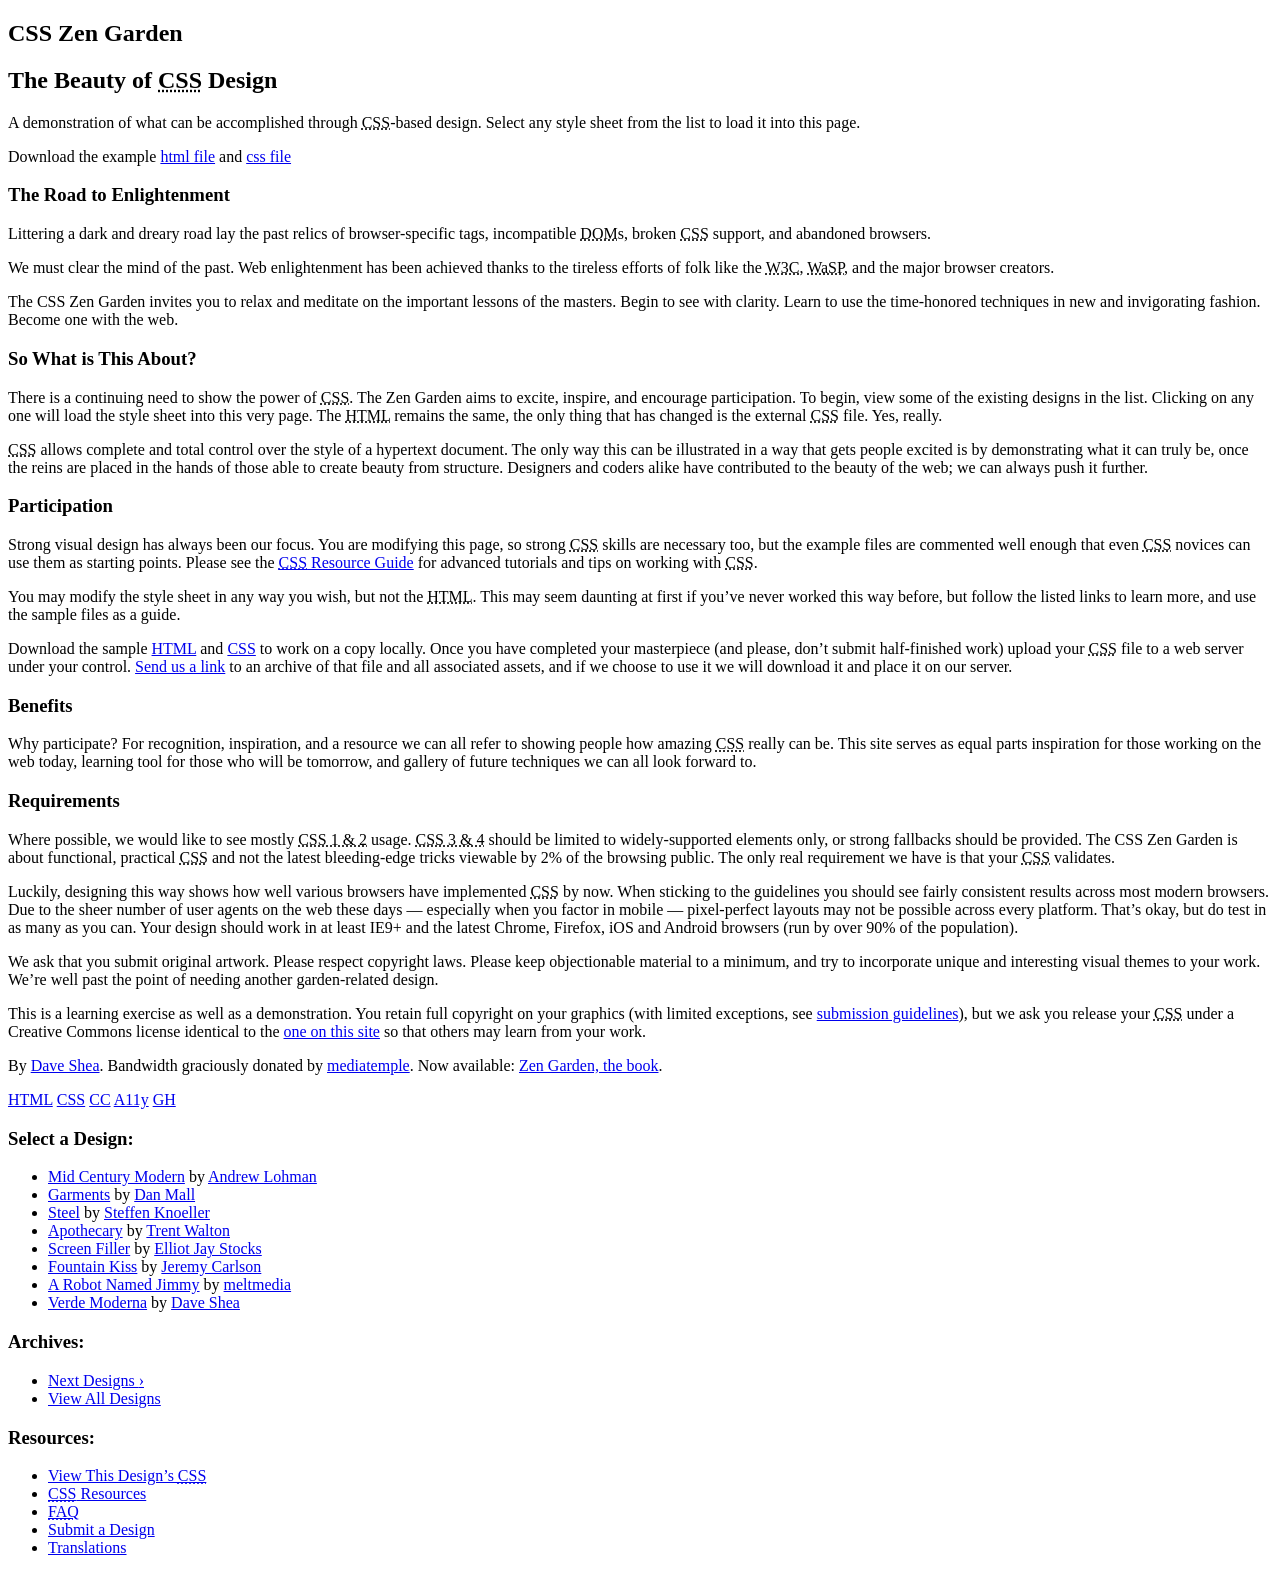
==== index.html @ 38d388d0 "update index html" ====
<!DOCTYPE html>
<html lang="en">
<head>
	<meta charset="utf-8">
	<title>CSS Zen Garden: The Beauty of CSS Design</title>

	<link rel="stylesheet" media="screen" href="style.css">
	<link rel="alternate" type="application/rss+xml" title="RSS" href="http://www.csszengarden.com/zengarden.xml">

	<meta name="viewport" content="width=device-width, initial-scale=1.0">
	<meta name="author" content="Dave Shea">
	<meta name="description" content="A demonstration of what can be accomplished visually through CSS-based design.">
	<meta name="robots" content="all">


	<!--[if lt IE 9]>
	<script src="script/html5shiv.js"></script>
	<![endif]-->
</head>

<!--



	View source is a feature, not a bug. Thanks for your curiosity and
	interest in participating!

	Here are the submission guidelines for the new and improved csszengarden.com:

	- CSS3? Of course! Prefix for ALL browsers where necessary.
	- go responsive; test your layout at multiple screen sizes.
	- your browser testing baseline: IE9+, recent Chrome/Firefox/Safari, and iOS/Android
	- Graceful degradation is acceptable, and in fact highly encouraged.
	- use classes for styling. Don't use ids.
	- web fonts are cool, just make sure you have a license to share the files. Hosted
	  services that are applied via the CSS file (ie. Google Fonts) will work fine, but
	  most that require custom HTML won't. TypeKit is supported, see the readme on this
	  page for usage instructions: https://github.com/mezzoblue/csszengarden.com/

	And a few tips on building your CSS file:

	- use :first-child, :last-child and :nth-child to get at non-classed elements
	- use ::before and ::after to create pseudo-elements for extra styling
	- use multiple background images to apply as many as you need to any element
	- use the Kellum Method for image replacement, if still needed. http://goo.gl/GXxdI
	- don't rely on the extra divs at the bottom. Use ::before and ::after instead.

		
-->

<body id="css-zen-garden">
<div class="page-wrapper">

	<section class="intro" id="zen-intro">
		<header role="banner">
			<h1>CSS Zen Garden</h1>
			<h2>The Beauty of <abbr title="Cascading Style Sheets">CSS</abbr> Design</h2>
		</header>

		<div class="summary" id="zen-summary" role="article">
			<p>A demonstration of what can be accomplished through <abbr title="Cascading Style Sheets">CSS</abbr>-based design. Select any style sheet from the list to load it into this page.</p>
			<p>Download the example <a href="/examples/index" title="This page's source HTML code, not to be modified.">html file</a> and <a href="/examples/style.css" title="This page's sample CSS, the file you may modify.">css file</a></p>
		</div>
		
		<div class="preamble" id="zen-preamble" role="article">
			<h3>The Road to Enlightenment</h3>
			<p>Littering a dark and dreary road lay the past relics of browser-specific tags, incompatible <abbr title="Document Object Model">DOM</abbr>s, broken <abbr title="Cascading Style Sheets">CSS</abbr> support, and abandoned browsers.</p>
			<p>We must clear the mind of the past. Web enlightenment has been achieved thanks to the tireless efforts of folk like the <abbr title="World Wide Web Consortium">W3C</abbr>, <abbr title="Web Standards Project">WaSP</abbr>, and the major browser creators.</p>
			<p>The CSS Zen Garden invites you to relax and meditate on the important lessons of the masters. Begin to see with clarity. Learn to use the time-honored techniques in new and invigorating fashion. Become one with the web.</p>
		</div>
	</section>

	<div class="main supporting" id="zen-supporting" role="main">
		<div class="explanation" id="zen-explanation" role="article">
			<h3>So What is This About?</h3>
			<p>There is a continuing need to show the power of <abbr title="Cascading Style Sheets">CSS</abbr>. The Zen Garden aims to excite, inspire, and encourage participation. To begin, view some of the existing designs in the list. Clicking on any one will load the style sheet into this very page. The <abbr title="HyperText Markup Language">HTML</abbr> remains the same, the only thing that has changed is the external <abbr title="Cascading Style Sheets">CSS</abbr> file. Yes, really.</p>
			<p><abbr title="Cascading Style Sheets">CSS</abbr> allows complete and total control over the style of a hypertext document. The only way this can be illustrated in a way that gets people excited is by demonstrating what it can truly be, once the reins are placed in the hands of those able to create beauty from structure. Designers and coders alike have contributed to the beauty of the web; we can always push it further.</p>
		</div>

		<div class="participation" id="zen-participation" role="article">
			<h3>Participation</h3>
			<p>Strong visual design has always been our focus. You are modifying this page, so strong <abbr title="Cascading Style Sheets">CSS</abbr> skills are necessary too, but the example files are commented well enough that even <abbr title="Cascading Style Sheets">CSS</abbr> novices can use them as starting points. Please see the <a href="/pages/resources/" title="A listing of CSS-related resources"><abbr title="Cascading Style Sheets">CSS</abbr> Resource Guide</a> for advanced tutorials and tips on working with <abbr title="Cascading Style Sheets">CSS</abbr>.</p>
			<p>You may modify the style sheet in any way you wish, but not the <abbr title="HyperText Markup Language">HTML</abbr>. This may seem daunting at first if you&#8217;ve never worked this way before, but follow the listed links to learn more, and use the sample files as a guide.</p>
			<p>Download the sample <a href="/examples/index" title="This page's source HTML code, not to be modified.">HTML</a> and <a href="/examples/style.css" title="This page's sample CSS, the file you may modify.">CSS</a> to work on a copy locally. Once you have completed your masterpiece (and please, don&#8217;t submit half-finished work) upload your <abbr title="Cascading Style Sheets">CSS</abbr> file to a web server under your control. <a href="/pages/submit/" title="Use the contact form to send us your CSS file">Send us a link</a> to an archive of that file and all associated assets, and if we choose to use it we will download it and place it on our server.</p>
		</div>

		<div class="benefits" id="zen-benefits" role="article">
			<h3>Benefits</h3>
			<p>Why participate? For recognition, inspiration, and a resource we can all refer to showing people how amazing <abbr title="Cascading Style Sheets">CSS</abbr> really can be. This site serves as equal parts inspiration for those working on the web today, learning tool for those who will be tomorrow, and gallery of future techniques we can all look forward to.</p>
		</div>

		<div class="requirements" id="zen-requirements" role="article">
			<h3>Requirements</h3>
			<p>Where possible, we would like to see mostly <abbr title="Cascading Style Sheets, levels 1 and 2">CSS 1 &amp; 2</abbr> usage. <abbr title="Cascading Style Sheets, levels 3 and 4">CSS 3 &amp; 4</abbr> should be limited to widely-supported elements only, or strong fallbacks should be provided. The CSS Zen Garden is about functional, practical <abbr title="Cascading Style Sheets">CSS</abbr> and not the latest bleeding-edge tricks viewable by 2% of the browsing public. The only real requirement we have is that your <abbr title="Cascading Style Sheets">CSS</abbr> validates.</p>
			<p>Luckily, designing this way shows how well various browsers have implemented <abbr title="Cascading Style Sheets">CSS</abbr> by now. When sticking to the guidelines you should see fairly consistent results across most modern browsers. Due to the sheer number of user agents on the web these days &#8212; especially when you factor in mobile &#8212; pixel-perfect layouts may not be possible across every platform. That&#8217;s okay, but do test in as many as you can. Your design should work in at least IE9+ and the latest Chrome, Firefox, iOS and Android browsers (run by over 90% of the population).</p>
			<p>We ask that you submit original artwork. Please respect copyright laws. Please keep objectionable material to a minimum, and try to incorporate unique and interesting visual themes to your work. We&#8217;re well past the point of needing another garden-related design.</p>
			<p>This is a learning exercise as well as a demonstration. You retain full copyright on your graphics (with limited exceptions, see <a href="/pages/submit/guidelines/">submission guidelines</a>), but we ask you release your <abbr title="Cascading Style Sheets">CSS</abbr> under a Creative Commons license identical to the <a href="http://creativecommons.org/licenses/by-nc-sa/3.0/" title="View the Zen Garden's license information.">one on this site</a> so that others may learn from your work.</p>
			<p role="contentinfo">By <a href="http://www.mezzoblue.com/">Dave Shea</a>. Bandwidth graciously donated by <a href="http://www.mediatemple.net/">mediatemple</a>. Now available: <a href="http://www.amazon.com/exec/obidos/ASIN/0321303474/mezzoblue-20/">Zen Garden, the book</a>.</p>
		</div>

		<footer>
			<a href="http://validator.w3.org/check/referer" title="Check the validity of this site&#8217;s HTML" class="zen-validate-html">HTML</a>
			<a href="http://jigsaw.w3.org/css-validator/check/referer" title="Check the validity of this site&#8217;s CSS" class="zen-validate-css">CSS</a>
			<a href="http://creativecommons.org/licenses/by-nc-sa/3.0/" title="View the Creative Commons license of this site: Attribution-NonCommercial-ShareAlike." class="zen-license">CC</a>
			<a href="http://mezzoblue.com/zengarden/faq/#aaa" title="Read about the accessibility of this site" class="zen-accessibility">A11y</a>
			<a href="https://github.com/mezzoblue/csszengarden.com" title="Fork this site on Github" class="zen-github">GH</a>
		</footer>

	</div>


	<aside class="sidebar" role="complementary">
		<div class="wrapper">

			<div class="design-selection" id="design-selection">
				<h3 class="select">Select a Design:</h3>
				<nav role="navigation">
					<ul>
					<li>
						<a href="/221/" class="design-name">Mid Century Modern</a> by						<a href="http://andrewlohman.com/" class="designer-name">Andrew Lohman</a>
					</li>					<li>
						<a href="/220/" class="design-name">Garments</a> by						<a href="http://danielmall.com/" class="designer-name">Dan Mall</a>
					</li>					<li>
						<a href="/219/" class="design-name">Steel</a> by						<a href="http://steffen-knoeller.de" class="designer-name">Steffen Knoeller</a>
					</li>					<li>
						<a href="/218/" class="design-name">Apothecary</a> by						<a href="http://trentwalton.com" class="designer-name">Trent Walton</a>
					</li>					<li>
						<a href="/217/" class="design-name">Screen Filler</a> by						<a href="http://elliotjaystocks.com/" class="designer-name">Elliot Jay Stocks</a>
					</li>					<li>
						<a href="/216/" class="design-name">Fountain Kiss</a> by						<a href="http://jeremycarlson.com" class="designer-name">Jeremy Carlson</a>
					</li>					<li>
						<a href="/215/" class="design-name">A Robot Named Jimmy</a> by						<a href="http://meltmedia.com/" class="designer-name">meltmedia</a>
					</li>					<li>
						<a href="/214/" class="design-name">Verde Moderna</a> by						<a href="http://www.mezzoblue.com/" class="designer-name">Dave Shea</a>
					</li>					</ul>
				</nav>
			</div>

			<div class="design-archives" id="design-archives">
				<h3 class="archives">Archives:</h3>
				<nav role="navigation">
					<ul>
						<li class="next">
							<a href="/206/page1">
								Next Designs <span class="indicator">&rsaquo;</span>
							</a>
						</li>
						<li class="viewall">
							<a href="/pages/alldesigns/" title="View every submission to the Zen Garden.">
								View All Designs							</a>
						</li>
					</ul>
				</nav>
			</div>

			<div class="zen-resources" id="zen-resources">
				<h3 class="resources">Resources:</h3>
				<ul>
					<li class="view-css">
						<a href="/206/206.css" title="View the source CSS file of the currently-viewed design.">
							View This Design&#8217;s <abbr title="Cascading Style Sheets">CSS</abbr>						</a>
					</li>
					<li class="css-resources">
						<a href="/pages/resources/" title="Links to great sites with information on using CSS.">
							<abbr title="Cascading Style Sheets">CSS</abbr> Resources						</a>
					</li>
					<li class="zen-faq">
						<a href="/pages/faq/" title="A list of Frequently Asked Questions about the Zen Garden.">
							<abbr title="Frequently Asked Questions">FAQ</abbr>						</a>
					</li>
					<li class="zen-submit">
						<a href="/pages/submit/" title="Send in your own CSS file.">
							Submit a Design						</a>
					</li>
					<li class="zen-translations">
						<a href="/pages/translations/" title="View translated versions of this page.">
							Translations						</a>
					</li>
				</ul>
			</div>
		</div>
	</aside>


</div>

<!--

	These superfluous divs/spans were originally provided as catch-alls to add extra imagery.
	These days we have full ::before and ::after support, favour using those instead.
	These only remain for historical design compatibility. They might go away one day.
		
-->
<div class="extra1" role="presentation"></div><div class="extra2" role="presentation"></div><div class="extra3" role="presentation"></div>
<div class="extra4" role="presentation"></div><div class="extra5" role="presentation"></div><div class="extra6" role="presentation"></div>

</body>
</html>
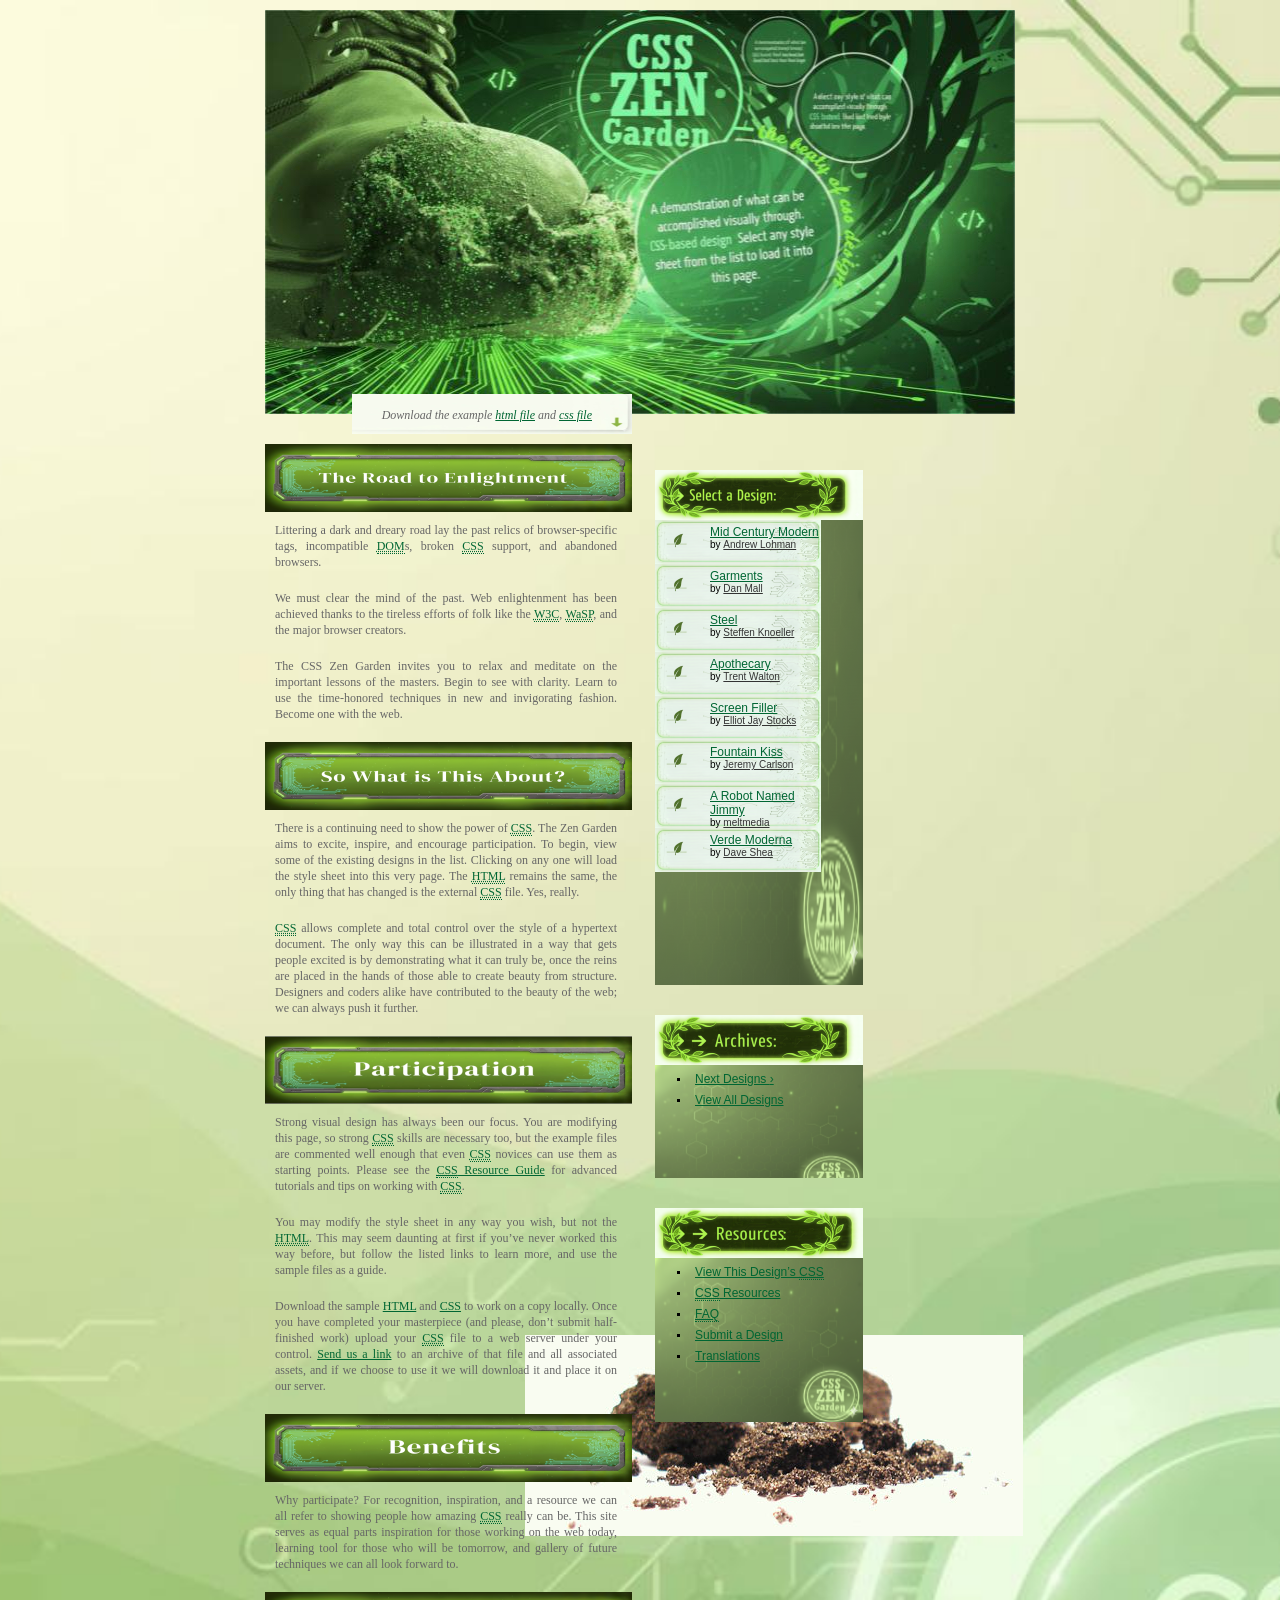
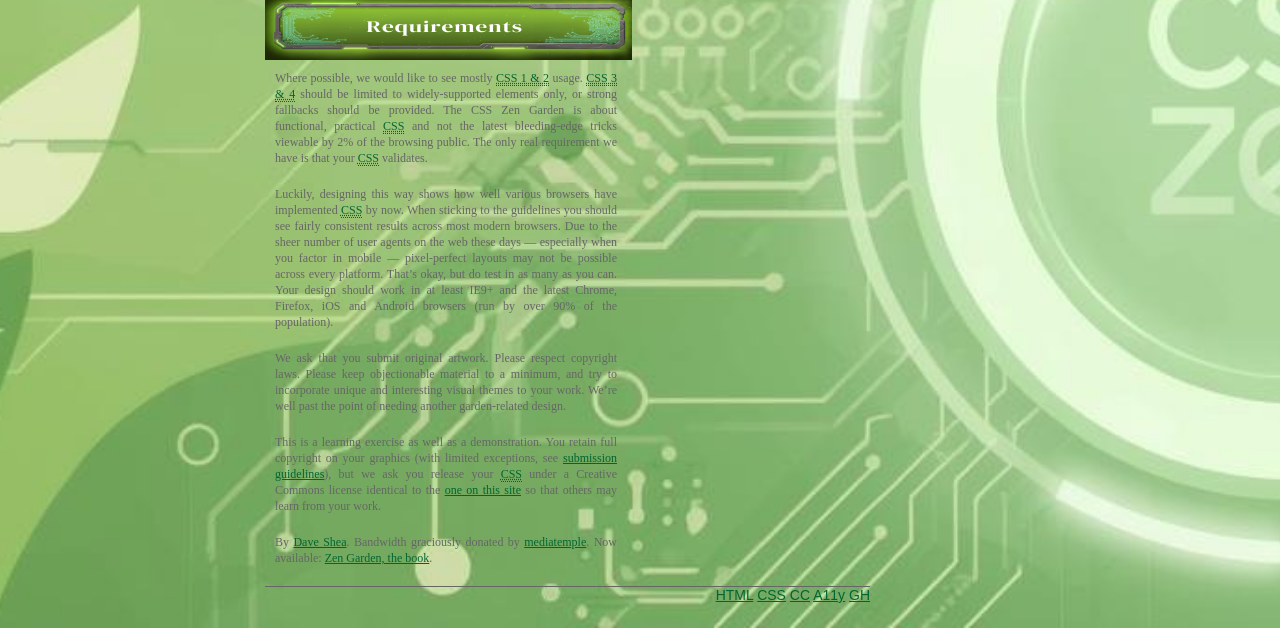
==== commit 42a6206f: "update style css" ====
--- a/index.html
+++ b/index.html
@@ -4,7 +4,7 @@
 	<meta charset="utf-8">
 	<title>CSS Zen Garden: The Beauty of CSS Design</title>
 
-	<link rel="stylesheet" media="screen" href="style.css">
+	<link rel="stylesheet" media="screen" href="206/style.css">
 	<link rel="alternate" type="application/rss+xml" title="RSS" href="http://www.csszengarden.com/zengarden.xml">
 
 	<meta name="viewport" content="width=device-width, initial-scale=1.0">
--- a/206/style.css
+++ b/206/style.css
@@ -0,0 +1,276 @@
+/* css Zen Garden submission - 'A Walk in the Garden' */
+
+/* Background */
+html {
+	background: url(02.gif) no-repeat center center; /* center image */
+    background-size: cover;
+	margin: 0;
+	padding: 0;
+}
+
+body {
+	margin: 0;
+	padding: 0;
+}
+
+/* CENTER THE WHOLE PAGE */
+.page-wrapper {
+	width: 750px;
+	margin: 0 auto;
+	position: relative;
+	background: url(08.jpg) no-repeat 270px 1335px;
+    padding: 10px;
+}
+
+/* Paragraph text */
+p {
+	font-family: Georgia, serif;
+	font-size: 12px;
+	color: #666;
+	margin: 10px 15px 20px 10px;
+	line-height: 16px;
+}
+
+/* Abbreviation */
+abbr {
+	color: #063;
+	border-bottom: 1px dotted #063;
+	cursor: help;
+}
+
+/* Header */
+header h1 {
+	background: url(01.jpg) no-repeat center top;
+    background-size: contain;
+	width: 750px;
+	height: 404px;
+	margin: 0 auto;
+
+	text-indent: 300%;
+	white-space: nowrap;
+	overflow: hidden;
+}
+
+header h2,
+.summary p:first-child {
+	display: none;
+}
+
+/* Section titles */
+h3 {
+	text-indent: 100%;
+	white-space: nowrap;
+	overflow: hidden;
+}
+
+.preamble h3 {
+	background: url(conh1.gif) no-repeat left top;
+	width: 367px;
+	height: 68px;
+	margin: 0;
+}
+
+.explanation h3 {
+	background: url(conh2.gif) no-repeat left top;
+	width: 367px;
+	height: 68px;
+	margin: 0;
+}
+
+.participation h3 {
+	background: url(conh3.gif) no-repeat left top;
+	width: 367px;
+	height: 68px;
+	margin: 0;
+}
+
+.benefits h3 {
+	background: url(conh4.gif) no-repeat left top;
+	width: 367px;
+	height: 68px;
+	margin: 0;
+}
+
+.requirements h3 {
+	background: url(conh5.gif) no-repeat left top;
+	width: 367px;
+	height: 68px;
+	margin: 0;
+}
+
+/* Links */
+.participation a,
+.requirements a,
+.summary a,
+footer a {
+	color: #063;
+	text-decoration: underline;
+}
+
+.participation a:hover,
+.requirements a:hover,
+.summary a:hover {
+	text-decoration: none;
+}
+
+footer a:hover {
+	color: #FFF;
+	background: #063;
+	text-decoration: none;
+}
+
+/* Main content */
+.supporting {
+	width: 367px;
+	text-align: justify;
+}
+
+.intro {
+	width: 367px;
+	text-align: justify;
+}
+
+/* Summary section */
+.summary p:last-child {
+	background: url(05.gif) no-repeat right top;
+	padding: 0 40px 0 0;
+	margin: -20px 0 0 0;
+	height: 50px;
+	line-height: 42px;
+	text-align: right;
+	font-style: italic;
+}
+
+/* SIDEBAR */
+.sidebar {
+	position: absolute;
+	top: 470px;
+	left: 400px;
+	font-family: Verdana, Arial, sans-serif;
+	font-size: 10px;
+}
+
+/* Select a Design */
+.design-selection ul {
+	background: url(03.gif) no-repeat left top;
+	height: 465px;
+	width: 208px;
+	margin: 0 0 30px 0;
+	padding: 0;
+}
+
+.design-selection li {
+	background: url(04.gif) no-repeat left top;
+	height: 39px;
+	width: 120px;
+	list-style-type: none;
+	padding: 5px 0 0 55px;
+}
+
+/* Archives */
+.design-archives ul {
+	background: url(06.gif) no-repeat left top;
+	width: 208px;
+	height: 113px;
+	margin: 0 0 30px 0;
+	padding: 0;
+}
+
+.design-archives li {
+	list-style-type: square;
+	padding: 7px 0 0 5px;
+	margin: 0 0 0 35px;
+}
+
+/* Resources */
+.zen-resources ul {
+	background: url(07.gif) no-repeat left top;
+	width: 208px;
+	height: 164px;
+	margin: 0 0 30px 0;
+	padding: 0;
+}
+
+.zen-resources li {
+	list-style-type: square;
+	padding: 7px 0 0 5px;
+	margin: 0 0 0 35px;
+}
+
+/* Sidebar titles */
+.zen-resources h3 {
+	padding: 0;
+	background: url(listh3.gif) no-repeat left bottom;
+	width: 208px;
+	height: 50px;
+	margin: 0;
+}
+
+.design-archives h3 {
+	padding: 0;
+	background: url(listh2.gif) no-repeat left bottom;
+	width: 208px;
+	height: 50px;
+	margin: 0;
+}
+
+.design-selection h3 {
+	background: url(listh1.gif) no-repeat left bottom;
+	width: 208px;
+	height: 50px;
+	margin: 0;
+}
+
+.zen-resources h3,
+.design-archives h3,
+.design-selection h3 {
+	text-indent: 100%;
+	white-space: nowrap;
+	overflow: hidden;
+}
+
+/* Sidebar links */
+.design-selection a.designer-name {
+	display: inline;
+	color: #333;
+	text-decoration: underline;
+	font-size: 10px;
+}
+
+.design-selection a.designer-name:hover {
+	text-decoration: none;
+}
+
+.design-selection a {
+	font-family: Arial, Verdana, sans-serif;
+	display: block;
+	font-size: 12px;
+	color: #063;
+	text-decoration: underline;
+}
+
+.design-selection a:hover,
+.zen-resources a:hover,
+.design-archives a:hover {
+	color: #633;
+	text-decoration: none;
+}
+
+.zen-resources a,
+.design-archives a {
+	font-family: Arial, Verdana, sans-serif;
+	font-size: 12px;
+	color: #063;
+	text-decoration: underline;
+}
+
+/* Footer */
+footer {
+	clear: both;
+	width: 605px;
+	border-top: 1px solid #666;
+	font-family: Verdana, Arial, sans-serif;
+	font-size: 14px;
+	text-align: right;
+	margin: 0 0 15px 0;
+}
